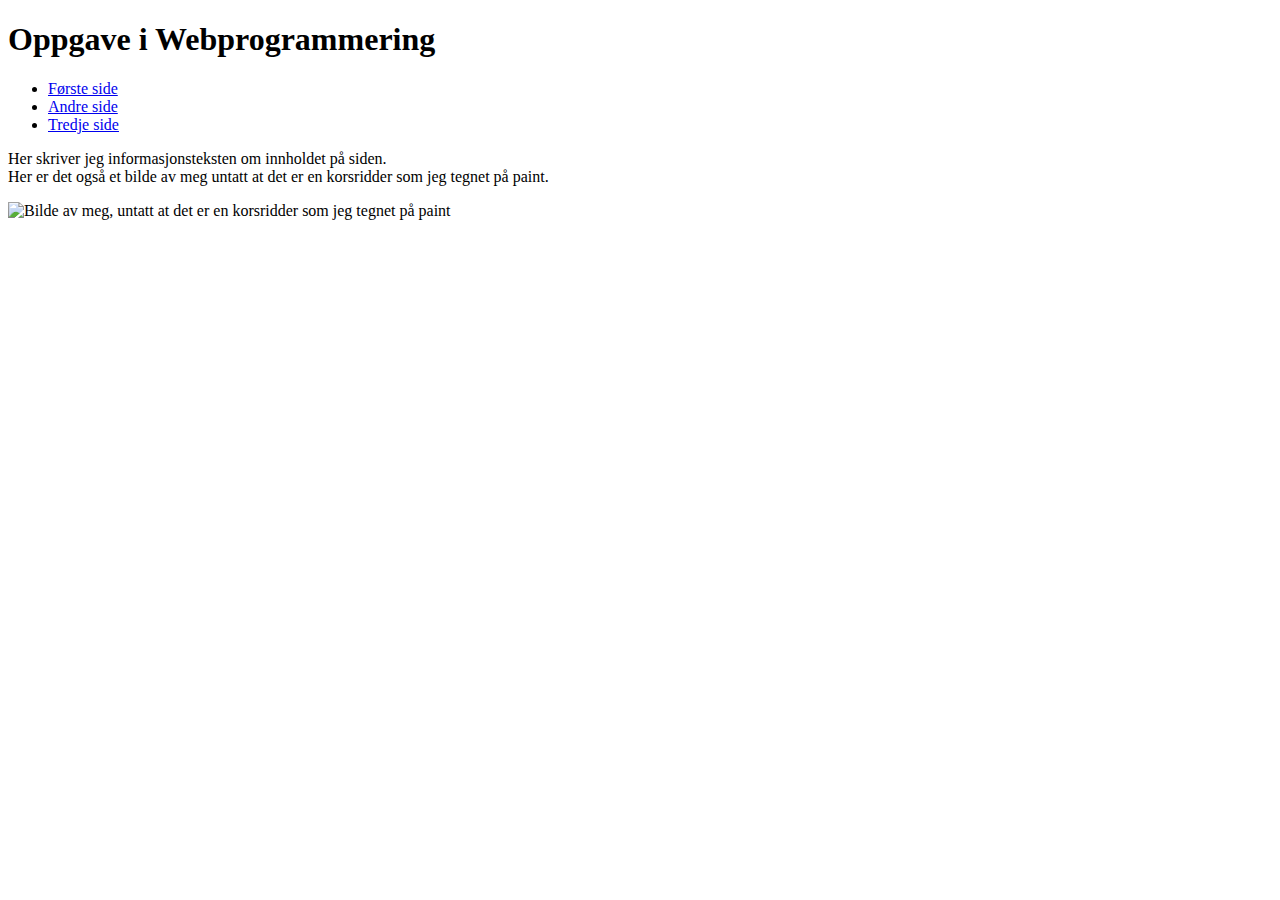
==== HTML/index.html @ 4cfa680c "Initial commit" ====
<!DOCTYPE html>

<html>
<head>
<title>Index.html</title>


</head>
<body>

<!--Overskrift-->
<h1>Oppgave i Webprogrammering</h1>

<!--Liste med linker til andre html. sider-->
<ul>
	<li><a href="index.html">Første side</a></li>
	<li><a href="about.html">Andre side</a></li>
	<li><a href="contact.html">Tredje side</a></li>
	</ul>
	
<!--Informasjonstekst-->
<p>Her skriver jeg informasjonsteksten om innholdet på siden.</br>
 Her er det også et bilde av meg untatt at det er en korsridder som jeg tegnet på paint.</p>

<!--Bilde-->
<img src="https://i.imgur.com/2hikt6x.png" alt="Bilde av meg, untatt at det er en korsridder som jeg tegnet på paint">



</body>
</html>
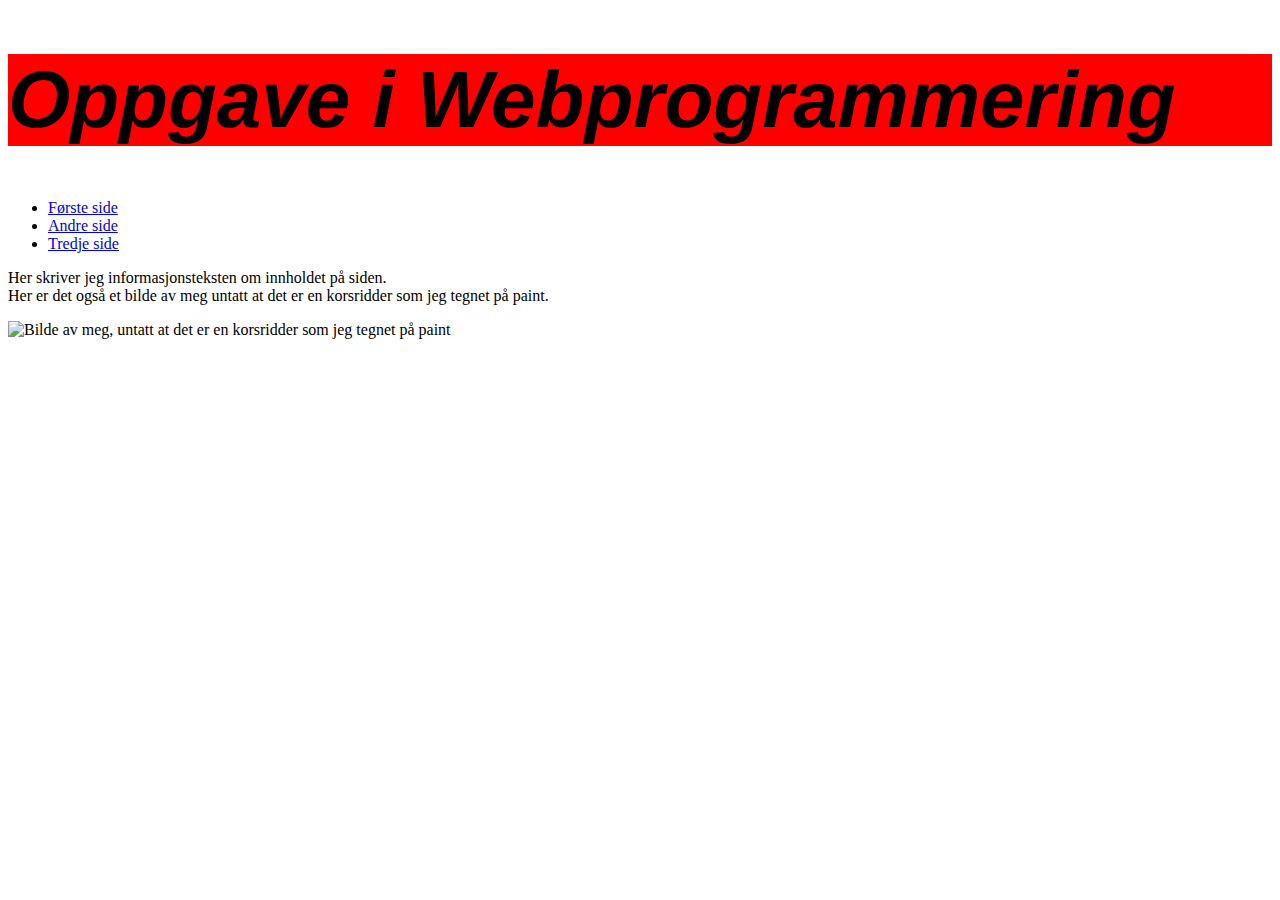
==== commit 42eea780: "Tilbakemelding" ====
--- a/HTML/index.html
+++ b/HTML/index.html
@@ -3,8 +3,8 @@
 <html>
 <head>
 <title>Index.html</title>
-
-
+  <meta charset="UTF-8">  <!-- Setter tegnsett til unicode -->
+  <link rel="stylesheet" type="text/css" href="new 2.css"> <!--Linker til css-kode -->
 </head>
 <body>
 
--- a/HTML/new 2.css
+++ b/HTML/new 2.css
@@ -0,0 +1,7 @@
+	 h1 {	color: black;
+			font-size: 80px;
+			background-color: red;
+			font-family: Arial,helvetica,sans-serif;
+			font-style: italic;
+			}
+body {font-family: 'Indie Flower', cursive;}
